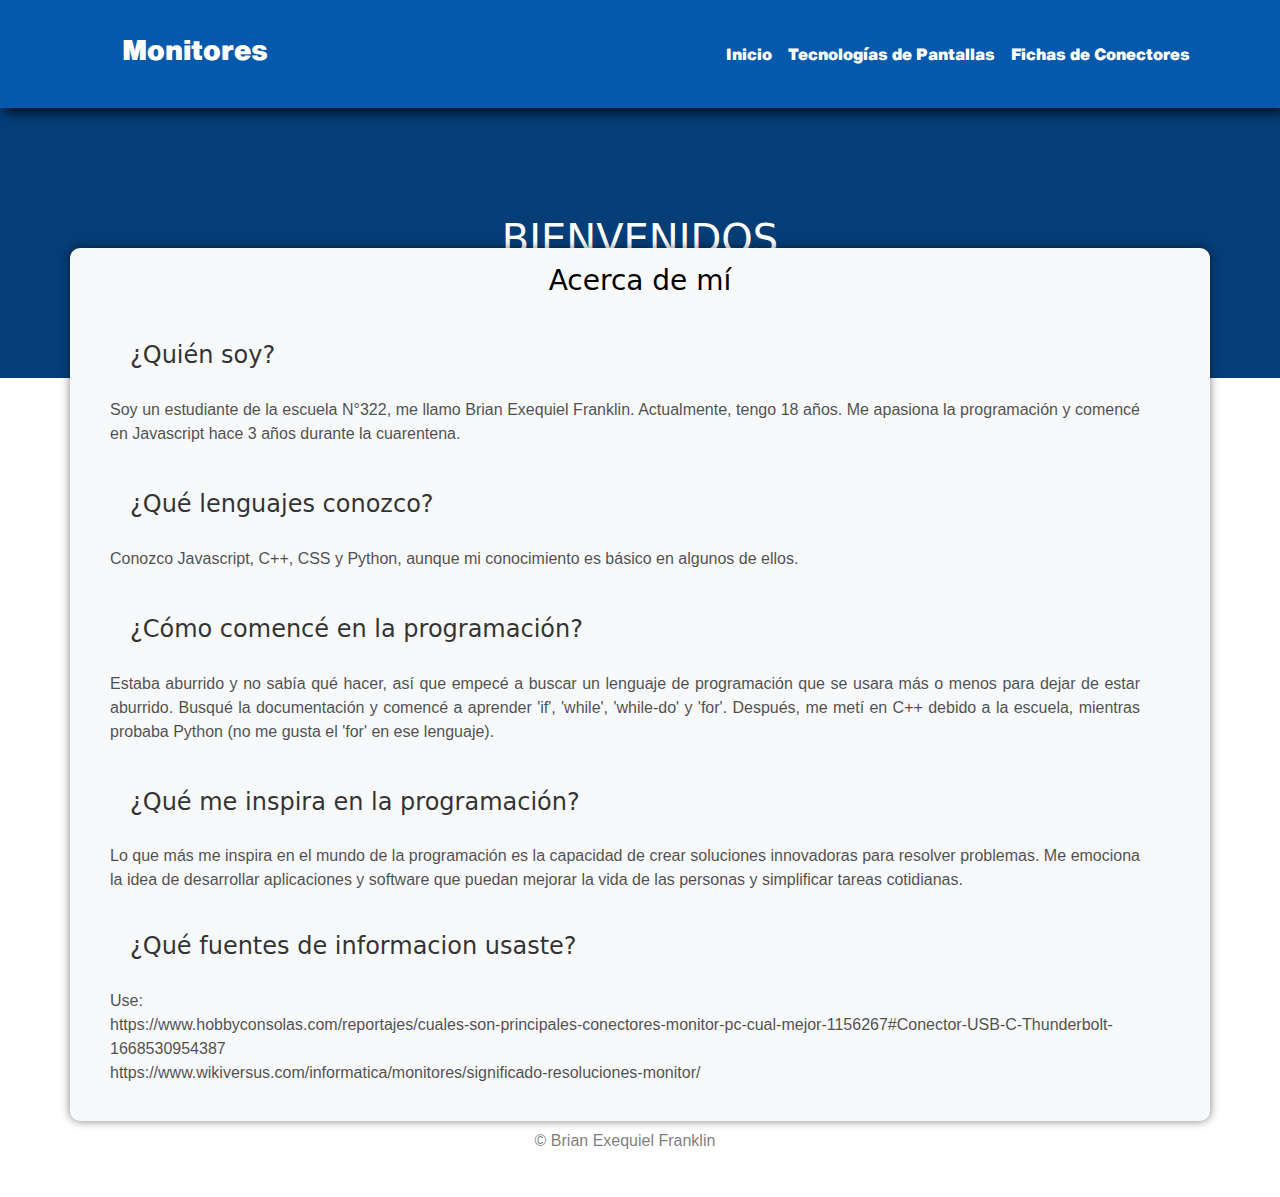
==== acercade.html @ e4117a32 "Primer commit" ====
<!DOCTYPE html>
<html lang="es">

<head>

    <meta charset="UTF-8">
    <meta http-equiv="X-UA-Compatible" content="IE=edge">
    <meta name="viewport" content="width=device-width, initial-scale=1.0">
    <link rel="stylesheet" type="text/css" href="CSS/styles.css">
    <link rel="stylesheet" href="fontawesome-free-6.4.2-web/css/all.css">
    <link rel="icon" href="IMAGENES/logo.png" type="image/png">
    <link href="bootstrap-5.2.3-dist/css/bootstrap.min.css" rel="stylesheet">
    <title>MONITORES</title>
</head>

<body>
    <header>
        <nav class="navbar navbar-expand-lg navbar-dark">
            <div class="container">
                <a class="navbar-brand" href="index.html">
                    <h3>Monitores</h3>
                </a>
                <button class="navbar-toggler" type="button" data-bs-toggle="collapse" data-bs-target="#navbarNav"
                    aria-controls="navbarNav" aria-expanded="false" aria-label="Toggle navigation">
                    <span class="navbar-toggler-icon"></span>
                </button>
                <div class="collapse navbar-collapse" id="navbarNav">
                    <ul class="navbar-nav ms-auto">
                        <li class="nav-item">
                            <a class="nav-link" href="index.html">Inicio</a>
                        </li>
                        <li class="nav-item">
                            <a class="nav-link link-tecnologias" href="tecnologiapantallas.html">Tecnologías de
                                Pantallas</a>
                        </li>
                        <li class="nav-item">
                            <a class="nav-link link-conectores" href="conectores.html" class="link-conectores">Fichas de
                                Conectores</a>
                        </li>
                    </ul>
                </div>
            </div>
        </nav>
    </header>
    <section id="bienvenida-section" class="fondoacercade">
        <div class="container">
            <div class="position-absolute top-50 start-50 translate-middle">
                <h1 class="text-center" style="color: white;">BIENVENIDOS</h1>
            </div>
        </div>
    </section>



    <section class="container py-3" id="acerca-de">
        <div class="text-left">
            <h2 class="mb-4" style="color: black">Acerca de mí</h2>

            <div class="mb-4" style="color: black">
                <h3 class="subtituloacercade">¿Quién soy?</h3>
                <p>
                    Soy un estudiante de la escuela N°322, me llamo Brian Exequiel Franklin. Actualmente, tengo 18 años.
                    Me apasiona la programación y comencé en Javascript hace 3 años durante la cuarentena.
                </p>
            </div>

            <div class="mb-4" style="color: black">
                <h3 class="subtituloacercade">¿Qué lenguajes conozco?</h3>
                <p>
                    Conozco Javascript, C++, CSS y Python, aunque mi conocimiento es básico en algunos de ellos.
                </p>
            </div>

            <div class="mb-4" style="color: black">
                <h3 class="subtituloacercade">¿Cómo comencé en la programación?</h3>
                <p>
                    Estaba aburrido y no sabía qué hacer, así que empecé a buscar un lenguaje de programación que se
                    usara
                    más o menos para dejar de estar aburrido. Busqué la documentación y comencé a aprender 'if',
                    'while',
                    'while-do' y 'for'. Después, me metí en C++ debido a la escuela, mientras probaba Python (no me
                    gusta
                    el 'for' en ese lenguaje).
                </p>
            </div>

            <div style="color: black">
                <h3 class="subtituloacercade">¿Qué me inspira en la programación?</h3>
                <p>
                    Lo que más me inspira en el mundo de la programación es la capacidad de crear soluciones innovadoras
                    para resolver problemas. Me emociona la idea de desarrollar aplicaciones y software que puedan
                    mejorar
                    la vida de las personas y simplificar tareas cotidianas.
                </p>
            </div>
            <div style="color: black">
                <h3 class="subtituloacercade">¿Qué fuentes de informacion usaste?</h3>
                <p>
                    Use:<br>https://www.hobbyconsolas.com/reportajes/cuales-son-principales-conectores-monitor-pc-cual-mejor-1156267#Conector-USB-C-Thunderbolt-1668530954387
                    <br>https://www.wikiversus.com/informatica/monitores/significado-resoluciones-monitor/
                </p>
            </div>
            <div class="position-absolute bottom-13 start-50 translate-middle-x p-4" style="opacity: 75%;">
                <p class="text-center">&copy; Brian Exequiel Franklin</p>
            </div>
        </div>
    </section>

    </div>
    <div class="boton_contenedor">
        <div class="botonarriba">
            <i class="fas fa-chevron-up"></i>
        </div>
    </div>
    <script src="JS/boton.js"></script>
    <script src="https://code.jquery.com/jquery-3.6.0.min.js"></script>
    <script src="bootstrap-5.2.3-dist/js/bootstrap.bundle.min.js"></script>
</body>

</html>
---- CSS/styles.css ----
/* Estilos generales */
* {
    margin: 0;
    padding: 0;
    box-sizing: border-box;
    list-style: none;
}


::-webkit-scrollbar-track {
    -webkit-box-shadow: inset 0 0 6px rgba(0, 0, 0, 0.3);
    background-color: transparent;
    /* Cambiado a transparente */
}


::-webkit-scrollbar {
    width: 8px;
    background-color: #F5F5F5;
}

::-webkit-scrollbar-thumb {
    -webkit-box-shadow: inset 0 0 6px rgba(0, 0, 0, .3);
    background-color: #0559ad;
}

/* Fuentes personalizadas */
@font-face {
    font-family: 'HelveticaNowText Black';
    src: url('HelveticaNowText-Black.otf') format('opentype');
}

/* Estilos del cuerpo */
body {
    background-color: white;
    font-size: 1.19em;
}

.container.py-4.index {
    background-color: #0559ad;
    margin: 0;
    text-align: center;
    margin: auto;
}

.tecnologias,
.conectores2,
.conectores,
.ergonomia {
    background-color: #0559ad;
    max-width: 90%;
    padding: 1%;
    text-align: center;
    margin: auto;
}

/* Estilos para las secciones .tecnologias, .conectores y .origen */
.tecnologias,
.conectores,
.origen,
.ergonomia {
    display: grid;
    grid-template-columns: 1fr 2fr 1fr;
    /* Divide en 3 columnas de igual ancho */
    grid-template-rows: auto;
    /* Ajusta la altura automáticamente */
    grid-gap: 1px;
    /* Espacio entre las celdas */
    justify-content: center;
    /* Centra las columnas horizontalmente */
    align-items: center;
    /* Centra las filas verticalmente */
    padding: 20px;
    /* Espaciado alrededor del contenido */
    text-align: center;
    /* Alineación del contenido en el centro */
}

/* Estilos para las imágenes de .tecnologias, .conectores y .origen */
.tecnologiafoto,
.origenfoto,
.conectoresfoto,
.ergonomiafoto {
    max-width: 100%;
    /* Ajusta el ancho máximo al tamaño del contenedor */
    height: auto;
    /* Mantiene la proporción de aspecto original */
    box-shadow: 5px 5px 10px rgba(0, 0, 0, 0.3);
}

/* Estilos para enlaces */
a {
    text-decoration: none;
    color: white;
}

/* Estilos para la barra de navegación */
nav {
    display: flex;
    background-color: #0559ad;
    box-shadow: 5px 5px 10px rgba(0, 0, 0, 0.7);
    justify-content: space-between;
    align-items: center;
    font-family: 'HelveticaNowText Black', sans-serif;
    position: static;
    top: 0;
    left: 0;
    right: 0;
    z-index: 2;
}

/* Estilos para la lista de navegación */
nav ul {
    list-style: none;
    display: flex;
    margin: 0;
    padding: 0;
}

/* Estilos para los enlaces de navegación y los títulos h3 */
nav a,
h3 {
    text-decoration: none;
    color: white;
    padding: 20px;
    display: flex;
    transition: background-color 0.6s ease;
    border-radius: 40px;
}

a.nav-link.link-conectores,
a.nav-link.link-tecnologias,
a.nav-link.link-acercade,
a.nav-link {
    color: white;
}

/* Estilos en el estado hover de los enlaces de navegación */
nav a:hover {
    margin: 0;
    background-color: #05498d;
}

/* Estilos para los títulos h2 */
.titulo-tecnologias,
.titulocontenidoconectores,
.titulo-ergonomia,
.titulo-conectores,
.titulocontenidopantallas {
    font-family: 'helveticablack', sans-serif;
    color: white;
    margin-bottom: 20px;
    background-color: #05498d;
    border-radius: 30px;
    margin-left: 10%;
    margin-right: 10%;
    box-shadow: 5px 5px 10px rgba(0, 0, 0, 0.3);
}

/* Estilos para los párrafos */
p {
    font-family: 'Helvetica Light', sans-serif;
    color: rgb(255, 255, 255);
    text-align: justify;
    white-space: normal;
    margin-right: 30px;
}

/* Estilos para los títulos de sección h2 */
section h2 {
    text-align: center;
}

.boton_contenedor {
    position: fixed;
    bottom: 2%;
    right: -2%;
    width: 6.6rem;
    height: 6.6rem;
    z-index: 1;
}

.botonarriba {
    width: 0rem;
    height: 0rem;
    background-color: blue;
    border-radius: 50%;
    cursor: pointer;
    top: 50%;
    transition: .2s;
    left: 50%;
    transform: translate(-50%, -50%);
    z-index: 1;
}

.botonarriba i {
    position: absolute;
    font-size: 1.7rem;
    top: 50%;
    left: 50%;
    transform: translate(-50%, -50%) scale(0);
    color: white;
    transition: .2s;
}

.show {
    z-index: 10;
}

.show .botonarriba {
    animation: popup .3s ease-in-out;
    width: 70px;
    height: 70px;
    z-index: 11;
}

.show i {
    transform: translate(-50%, -50%) scale(1);
}

@keyframes popup {
    0% {
        width: 0rem;
        height: 0rem;
    }

    50% {
        width: 15px;
        height: 15px;
    }

    100% {
        width: 6.6rem;
        height: 6.6rem;
    }
}

/* Estilos para la sección .conectores2 */
.conectores2 {
    background-color: #0559ad;
    max-width: 90%;
    /* Padding ajustado para mantener el ancho dentro del 100% del contenedor principal */
    padding: 20px 1%;
    text-align: center;
    margin: auto;
    display: flex;
    flex-direction: column;
    /* Alinea los elementos en columna */
    align-items: center;
    /* Centra horizontalmente */
}


/* Estilos para el título .titulo-conectores2 */
.titulo-conectores2 {
    font-family: 'helveticablack', sans-serif;
    color: white;
    background-color: #05498d;
    padding: 15px;
    border-radius: 30px;
    margin-bottom: 20px;
    box-shadow: 5px 5px 10px rgba(0, 0, 0, 0.3);
    width: fit-content;
    /* Ajustar el ancho al contenido */
}

/* Estilos para el contenedor de conectores */
.conectores-container {
    display: flex;
    flex-wrap: wrap;
    /* Permite que los conectores se envuelvan cuando no haya suficiente espacio */
    justify-content: center;
    /* Centra los conectores horizontalmente */
}

/* Estilos para cada conector */
.conector {
    display: flex;
    flex-direction: column;
    align-items: center;
    margin: 0 10px 20px;
    /* Espacio entre los conectores */
}

/* Estilos para las imágenes de los conectores */
.conector img {
    width: 80%;
    max-height: 200px;
    box-shadow: 5px 5px 10px rgba(0, 0, 0, 0.3);
}

/* Estilos para el texto de los conectores */
.conector p {
    font-family: 'Helvetica Light', sans-serif;
    color: rgb(255, 255, 255);
    text-align: center;
    white-space: normal;
    margin: 0;
    margin-top: 10px;
}

/* Estilos para el contenedor de video en la clase .VGA */
.VGA .video-container,
.DVI .video-container,
.HDMI .video-container,
.Displayport .video-container {
    position: relative;
    width: 80%;
    /* Reducir el ancho del contenedor */
    margin: 0 auto;
    /* Centrar horizontalmente el contenedor */
    height: 315px;
    display: flex;
    justify-content: center;
    /* Centra horizontalmente */
    align-items: center;
    /* Centra verticalmente */
}



.VGA .video-container iframe,
.DVI .video-container iframe,
.HDMI .video-container iframe,
.Displayport .video-container iframe {
    position: absolute;
    top: 0;
    left: 0;
    width: 100%;
    height: 100%;
    padding-bottom: 10px;
    /* Agregar un borde azul para destacar el iframe */
}

.contenidoconectores {
    padding-bottom: 20px;
    text-align: center;
    margin: auto;
    background-color: #0559ad;
    max-width: 100%;
    max-height: 100%;
}

.contenidoconectores,
.contenidopantalla {
    background-color: #0559ad;
    max-width: 90%;
    padding: 1%;
    text-align: center;
    margin: auto;
    box-shadow: 5px 10px 10px rgba(0, 0, 0, 0.3);
}


.parrafoconectores {
    font-family: 'Helvetica Light', sans-serif;
    color: rgb(255, 255, 255);
    white-space: normal;
    margin: 0;
    margin-bottom: 30px;
    margin-left: 10%;
    margin-right: 10%;
}

#bienvenida-section {
    background-color: #053d76;
    width: 100%;
    height: 30vh;
    position: absolute;
}

#acerca-de {
    background-color: #f8f9fa;
    padding: 40px;
    border-radius: 10px;
    box-shadow: 0 0 10px rgba(0, 0, 0, 0.5);
    position: relative;
    /* Deja esta línea para evitar que bienvenida-section cubra acerca-de */
    top: 100px;
    /* Ajusta este valor para mover la sección hacia abajo */
    z-index: 1;
    /* Asegura que acerca-de esté por encima de bienvenida-section */
}


.informacion {
    top: 50px;
    position: absolute;
    border: 7px solid blue;
    /* Agrega un borde azul de 2px alrededor del contenedor */
    border-radius: 10px;
    /* Añade bordes redondeados */
    padding-left: 1%;
    padding-right: 1%;
    background-color: #ffffff;
    margin-left: 5%;
    margin-right: 5%;
    padding-bottom: 2%;
    text-align: left;
}

/* Estilos para la sección Acerca de mí */
#acerca-de {
    background-color: #f8f9fa;
    /* Color de fondo */
    padding: 40px;
    /* Espaciado interno */
    border-radius: 10px;
    /* Bordes redondeados */
    box-shadow: 0 0 10px rgba(0, 0, 0, 0.5);
    /* Sombra ligera */
    margin-top: 40px;
    margin-bottom: 30px;
}

#acerca-de h2 {
    font-size: 28px;
    /* Tamaño de fuente para títulos */
    color: #333;
    /* Color del texto */
    margin-bottom: 20px;
    /* Espacio inferior */
}

#acerca-de h3 {
    font-size: 24px;
    /* Tamaño de fuente para subtítulos */
    color: #020202;
    /* Color del texto */
    opacity: 80%;
}

#acerca-de p {
    font-size: 16px;
    /* Tamaño de fuente para el texto principal */
    color: #070707;
    /* Color del texto */
    opacity: 70%;
    margin-bottom: 20px;
    /* Espacio inferior entre párrafos */
}

#acerca-de a {
    color: #007bff;
    /* Color de enlaces */
    text-decoration: none;
    /* Sin subrayado predeterminado */
}

#acerca-de a:hover {
    text-decoration: underline;
    /* Subrayado al pasar el cursor */
}

.contenidopantallas {
    padding-bottom: 20px;
    text-align: center;
    margin: auto;
    background-color: #0559ad;
    max-width: 100%;
    max-height: 100%;
}

.contenidopantallas {
    background-color: #0559ad;
    max-width: 90%;
    padding: 1%;
    text-align: center;
    margin: auto;
    box-shadow: 5px 10px 10px rgba(0, 0, 0, 0.3);
    display: flex;
    flex-direction: column;
    align-items: center;
    /* Centra horizontalmente */
    justify-content: center;
    /* Centra verticalmente */
}

.parrafopantallas {
    font-family: 'Helvetica Light', sans-serif;
    color: rgb(255, 255, 255);
    white-space: normal;
    margin: 0;
    margin-bottom: 30px;
    margin-left: 10%;
    margin-right: 10%;
}

.titulo-pantalla {
    font-family: 'helveticablack', sans-serif;
    color: white;
    background-color: #05498d;
    padding: 15px;
    border-radius: 30px;
    margin-bottom: 20px;
    box-shadow: 5px 5px 10px rgba(0, 0, 0, 0.3);
    width: fit-content;
}

.relacionaspecto {
    width: 90%;
    height: 30vw;
}

.table {
    flex: 1;
    text-align: center;
    padding: 10px;
    /* Agrega espacio entre las columnas */
    background-color: white;
    border-radius: 30px;

}
.conector img {
    width: 200px; /* Establece el ancho deseado */
    height: 200px; /* Establece la altura deseada */
}
.titulo-tabla {
    font-family: 'helveticablack', sans-serif;
    color: white;
    background-color: #05498d;
    padding: 15px;
    border-radius: 30px;

    box-shadow: 5px 5px 10px rgba(0, 0, 0, 0.3);
}

.tablas {
    background-color: #0559ad;
    max-width: 90%;
    padding: 1%;
    text-align: center;
    margin: auto;
    display: flex;
    align-items: center;
    /* Centra horizontalmente */
    justify-content: center;

    /* Centra verticalmente */
}

.ultima {
    border-bottom: 1px solid transparent;
}
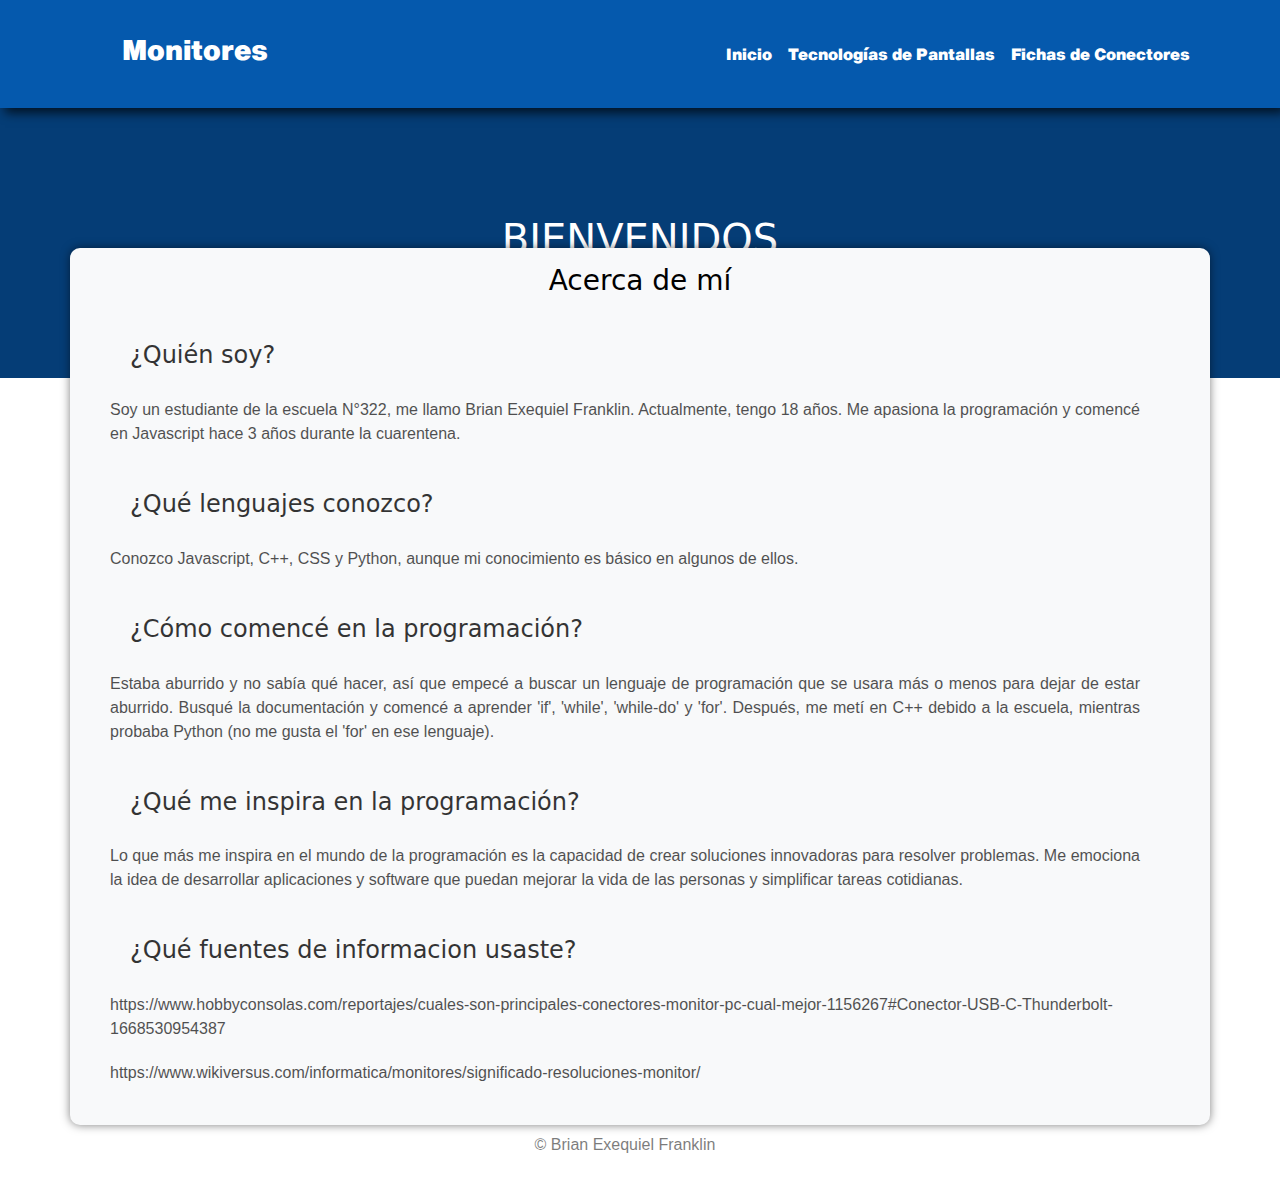
==== commit 5d862e0f: "completado" ====
--- a/acercade.html
+++ b/acercade.html
@@ -84,7 +84,7 @@
                 </p>
             </div>
 
-            <div style="color: black">
+            <div class="mb-4" style="color: black">
                 <h3 class="subtituloacercade">¿Qué me inspira en la programación?</h3>
                 <p>
                     Lo que más me inspira en el mundo de la programación es la capacidad de crear soluciones innovadoras
@@ -93,11 +93,13 @@
                     la vida de las personas y simplificar tareas cotidianas.
                 </p>
             </div>
-            <div style="color: black">
+            <div class="mb-4" style="color: black;">
                 <h3 class="subtituloacercade">¿Qué fuentes de informacion usaste?</h3>
                 <p>
-                    Use:<br>https://www.hobbyconsolas.com/reportajes/cuales-son-principales-conectores-monitor-pc-cual-mejor-1156267#Conector-USB-C-Thunderbolt-1668530954387
-                    <br>https://www.wikiversus.com/informatica/monitores/significado-resoluciones-monitor/
+                    https://www.hobbyconsolas.com/reportajes/cuales-son-principales-conectores-monitor-pc-cual-mejor-1156267#Conector-USB-C-Thunderbolt-1668530954387
+                </p>
+                <p>
+                    https://www.wikiversus.com/informatica/monitores/significado-resoluciones-monitor/
                 </p>
             </div>
             <div class="position-absolute bottom-13 start-50 translate-middle-x p-4" style="opacity: 75%;">
--- a/CSS/styles.css
+++ b/CSS/styles.css
@@ -164,6 +164,7 @@
     text-align: justify;
     white-space: normal;
     margin-right: 30px;
+    word-wrap: break-word;
 }
 
 /* Estilos para los títulos de sección h2 */
@@ -360,6 +361,11 @@
     margin-bottom: 30px;
     margin-left: 10%;
     margin-right: 10%;
+    padding: 10px;
+    background-color: #084581;
+    box-shadow: 5px 10px 10px rgba(255, 255, 255, 0.1);
+    border-radius: 10px;
+    
 }
 
 #bienvenida-section {
